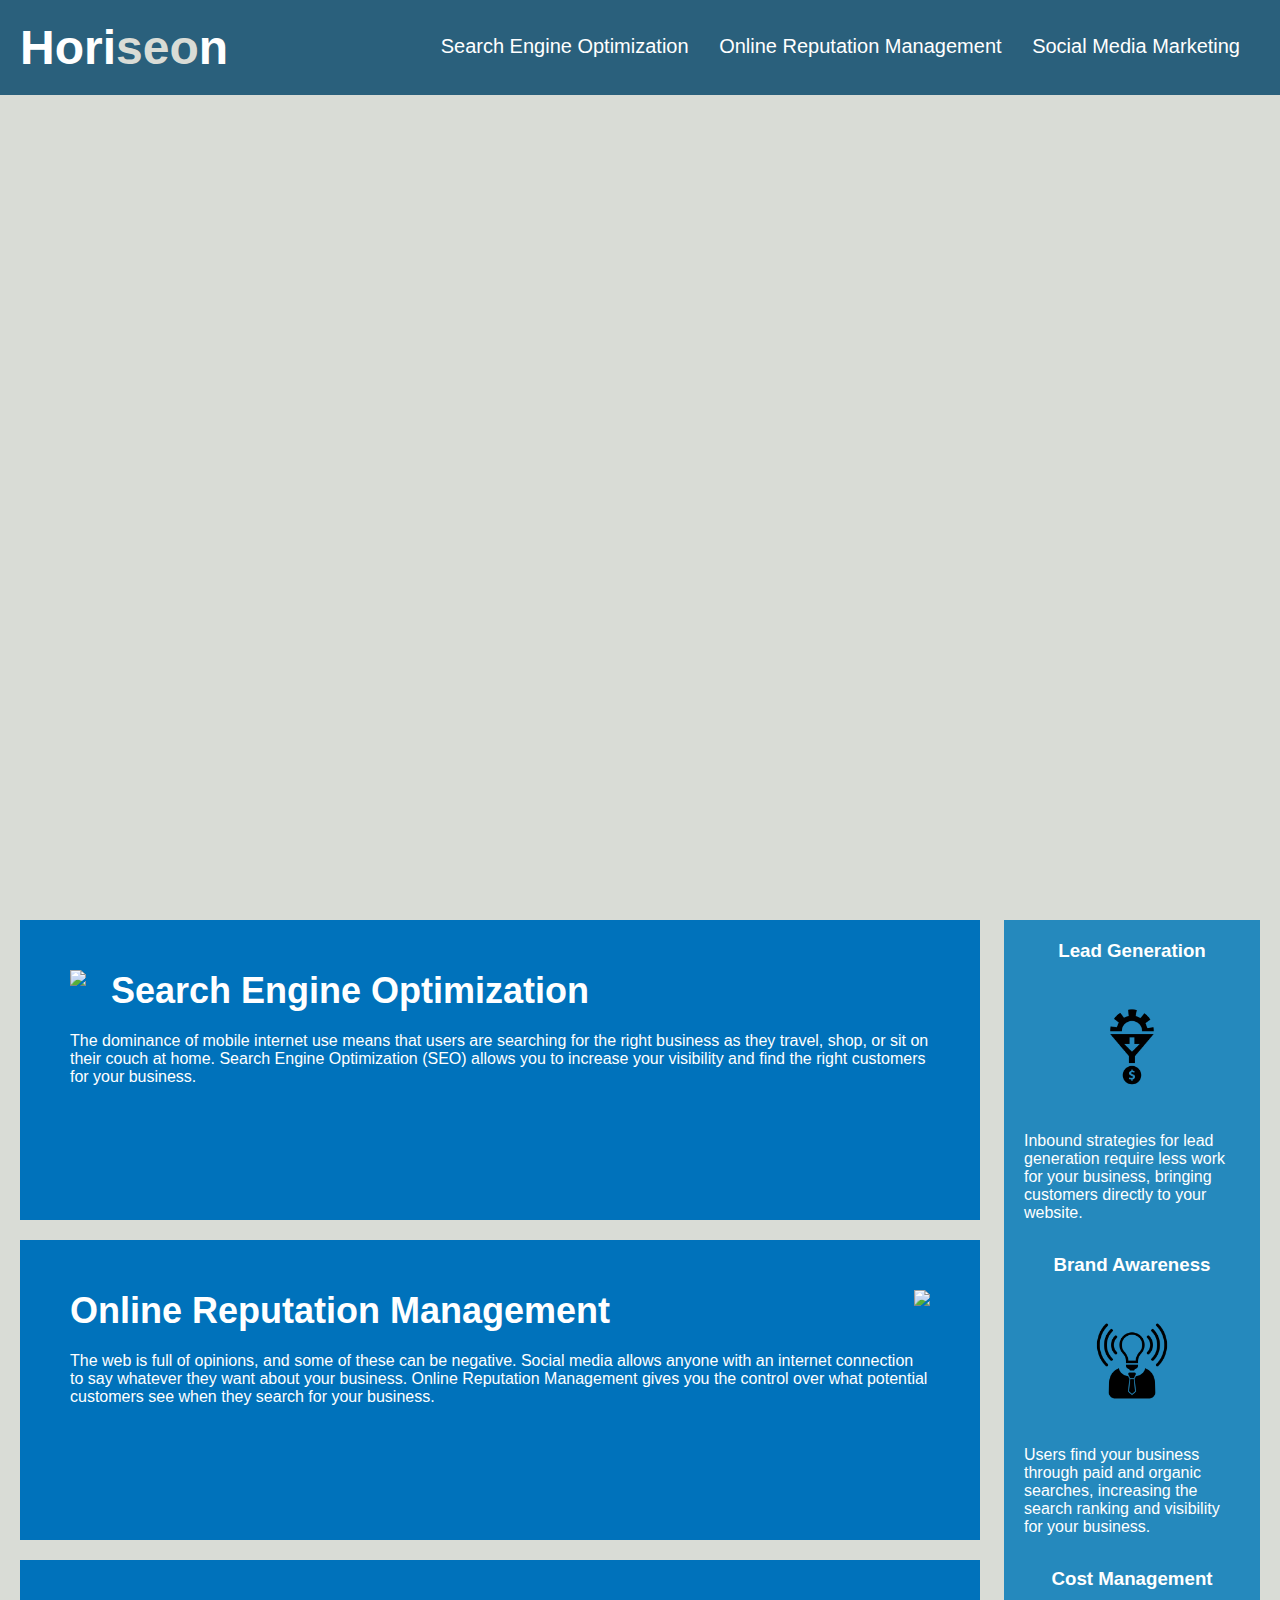
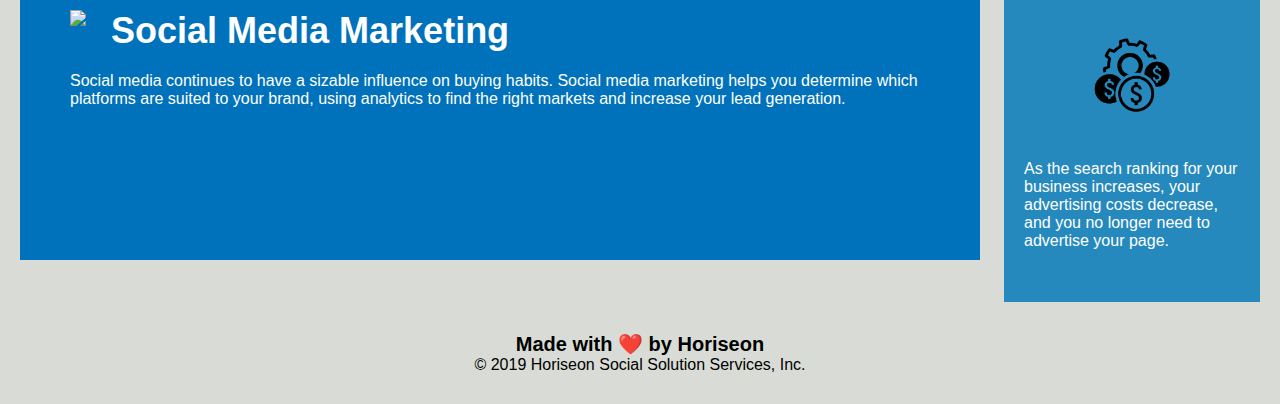
==== Develop/index.html @ 125cb97e "Initial commit including index.html, style.css, 7 images for website, and two homework guides explai" ====
<!DOCTYPE html>
<html lang="en-us">

<head>
    <meta charset="UTF-8" />
    <link rel="stylesheet" href="./assets/css/style.css">
    <title>website</title>
</head>

<body>
    <div class="header">
        <h1>Hori<span class="seo">seo</span>n</h1>
        <div>
            <ul>
                <li>
                    <a href="#search-engine-optimization">Search Engine Optimization</a>
                </li>
                <li>
                    <a href="#online-reputation-management">Online Reputation Management</a>
                </li>
                <li>
                    <a href="#social-media-marketing">Social Media Marketing</a>
                </li>
            </ul>
        </div>
    </div>
    <div class="hero"></div>
    <div class="content">
        <div class="search-engine-optimization">
            <img src="./assets/images/search-engine-optimization.jpg" class="float-left" />
            <h2>Search Engine Optimization</h2>
            <p>
                The dominance of mobile internet use means that users are searching for the right business as they travel, shop, or sit on their couch at home. Search Engine Optimization (SEO) allows you to increase your visibility and find the right customers for your business.
            </p>
        </div>
        <div id="online-reputation-management" class="online-reputation-management">
            <img src="./assets/images/online-reputation-management.jpg" class="float-right" />
            <h2>Online Reputation Management</h2>
            <p>
                The web is full of opinions, and some of these can be negative. Social media allows anyone with an internet connection to say whatever they want about your business. Online Reputation Management gives you the control over what potential customers see when they search for your business.
            </p>
        </div>
        <div id="social-media-marketing" class="social-media-marketing">
            <img src="./assets/images/social-media-marketing.jpg" class="float-left" />
            <h2>Social Media Marketing</h2>
            <p>
                Social media continues to have a sizable influence on buying habits. Social media marketing helps you determine which platforms are suited to your brand, using analytics to find the right markets and increase your lead generation.
            </p>
        </div>
    </div>
    <div class="benefits">
        <div class="benefit-lead">
            <h3>Lead Generation</h3>
            <img src="./assets/images/lead-generation.png" />
            <p>
                Inbound strategies for lead generation require less work for your business, bringing customers directly to your website.
            </p>
        </div>
        <div class="benefit-brand">
            <h3>Brand Awareness</h3>
            <img src="./assets/images/brand-awareness.png" />
            <p>
                Users find your business through paid and organic searches, increasing the search ranking and visibility for your business.
            </p>
        </div>
        <div class="benefit-cost">
            <h3>Cost Management</h3>
            <img src="./assets/images/cost-management.png" />
            <p>
                As the search ranking for your business increases, your advertising costs decrease, and you no longer need to advertise your page.
            </p>
        </div>
    </div>
    <div class="footer">
        <h2>Made with ❤️️ by Horiseon</h2>
        <p>
            &copy; 2019 Horiseon Social Solution Services, Inc.
        </p>
    </div>
</body>

</html>
---- Develop/assets/css/style.css ----
* {
    box-sizing: border-box;
    padding: 0;
    margin: 0;
}

body {
    background-color: #d9dcd6;
}

.header {
    padding: 20px;
    font-family: 'Trebuchet MS', 'Lucida Sans Unicode', 'Lucida Grande', 'Lucida Sans', Arial, sans-serif;
    background-color: #2a607c;
    color: #ffffff;
}

.header h1 {
    display: inline-block;
    font-size: 48px;
}

.header h1 .seo {
    color: #d9dcd6;
}

.header div {
    padding-top: 15px;
    margin-right: 20px;
    float: right;
    font-family: 'Gill Sans', 'Gill Sans MT', Calibri, 'Trebuchet MS', sans-serif;
    font-size: 20px;
}

.header div ul {
    list-style-type: none;
}

.header div ul li {
    display: inline-block;
    margin-left: 25px;
}

a {
    color: #ffffff;
    text-decoration: none;
}

p {
    font-size: 16px;
}

.hero {
    height: 800px;
    width: 100%;
    margin-bottom: 25px;
    background-image: url("../images/digital-marketing-meeting.jpg");
    background-size: cover;
    background-position: center;
}

.float-left {
    float: left;
    margin-right: 25px;
}

.float-right {
    float: right;
    margin-left: 25px;
}

.content {
    width: 75%;
    display: inline-block;
    margin-left: 20px;
}

.benefits {
    margin-right: 20px;
    padding: 20px;
    clear: both;
    float: right;
    width: 20%;
    height: 100%;
    font-family: 'Gill Sans', 'Gill Sans MT', Calibri, 'Trebuchet MS', sans-serif;
    background-color: #2589bd;
}

.benefit-lead {
    margin-bottom: 32px;
    color: #ffffff;
}

.benefit-brand {
    margin-bottom: 32px;
    color: #ffffff;
}

.benefit-cost {
    margin-bottom: 32px;
    color: #ffffff;
}

.benefit-lead h3 {
    margin-bottom: 10px;
    text-align: center;
}

.benefit-brand h3 {
    margin-bottom: 10px;
    text-align: center;
}

.benefit-cost h3 {
    margin-bottom: 10px;
    text-align: center;
}

.benefit-lead img {
    display: block;
    margin: 10px auto;
    max-width: 150px;
}

.benefit-brand img {
    display: block;
    margin: 10px auto;
    max-width: 150px;
}

.benefit-cost img {
    display: block;
    margin: 10px auto;
    max-width: 150px;
}

.search-engine-optimization {
    margin-bottom: 20px;
    padding: 50px;
    height: 300px;
    font-family: 'Gill Sans', 'Gill Sans MT', Calibri, 'Trebuchet MS', sans-serif;
    background-color: #0072bb;
    color: #ffffff;
}

.online-reputation-management {
    margin-bottom: 20px;
    padding: 50px;
    height: 300px;
    font-family: 'Gill Sans', 'Gill Sans MT', Calibri, 'Trebuchet MS', sans-serif;
    background-color: #0072bb;
    color: #ffffff;
}

.social-media-marketing {
    margin-bottom: 20px;
    padding: 50px;
    height: 300px;
    font-family: 'Gill Sans', 'Gill Sans MT', Calibri, 'Trebuchet MS', sans-serif;
    background-color: #0072bb;
    color: #ffffff;
}

.search-engine-optimization img {
    max-height: 200px;
}

.online-reputation-management img {
    max-height: 200px;
}

.social-media-marketing img {
    max-height: 200px;
}

.search-engine-optimization h2 {
    margin-bottom: 20px;
    font-size: 36px;
}

.online-reputation-management h2 {
    margin-bottom: 20px;
    font-size: 36px;
}

.social-media-marketing h2 {
    margin-bottom: 20px;
    font-size: 36px;
}

.footer {
    padding: 30px;
    clear: both;
    font-family: 'Trebuchet MS', 'Lucida Sans Unicode', 'Lucida Grande', 'Lucida Sans', Arial, sans-serif;
    text-align: center;
}

.footer h2 {
    font-size: 20px;
}
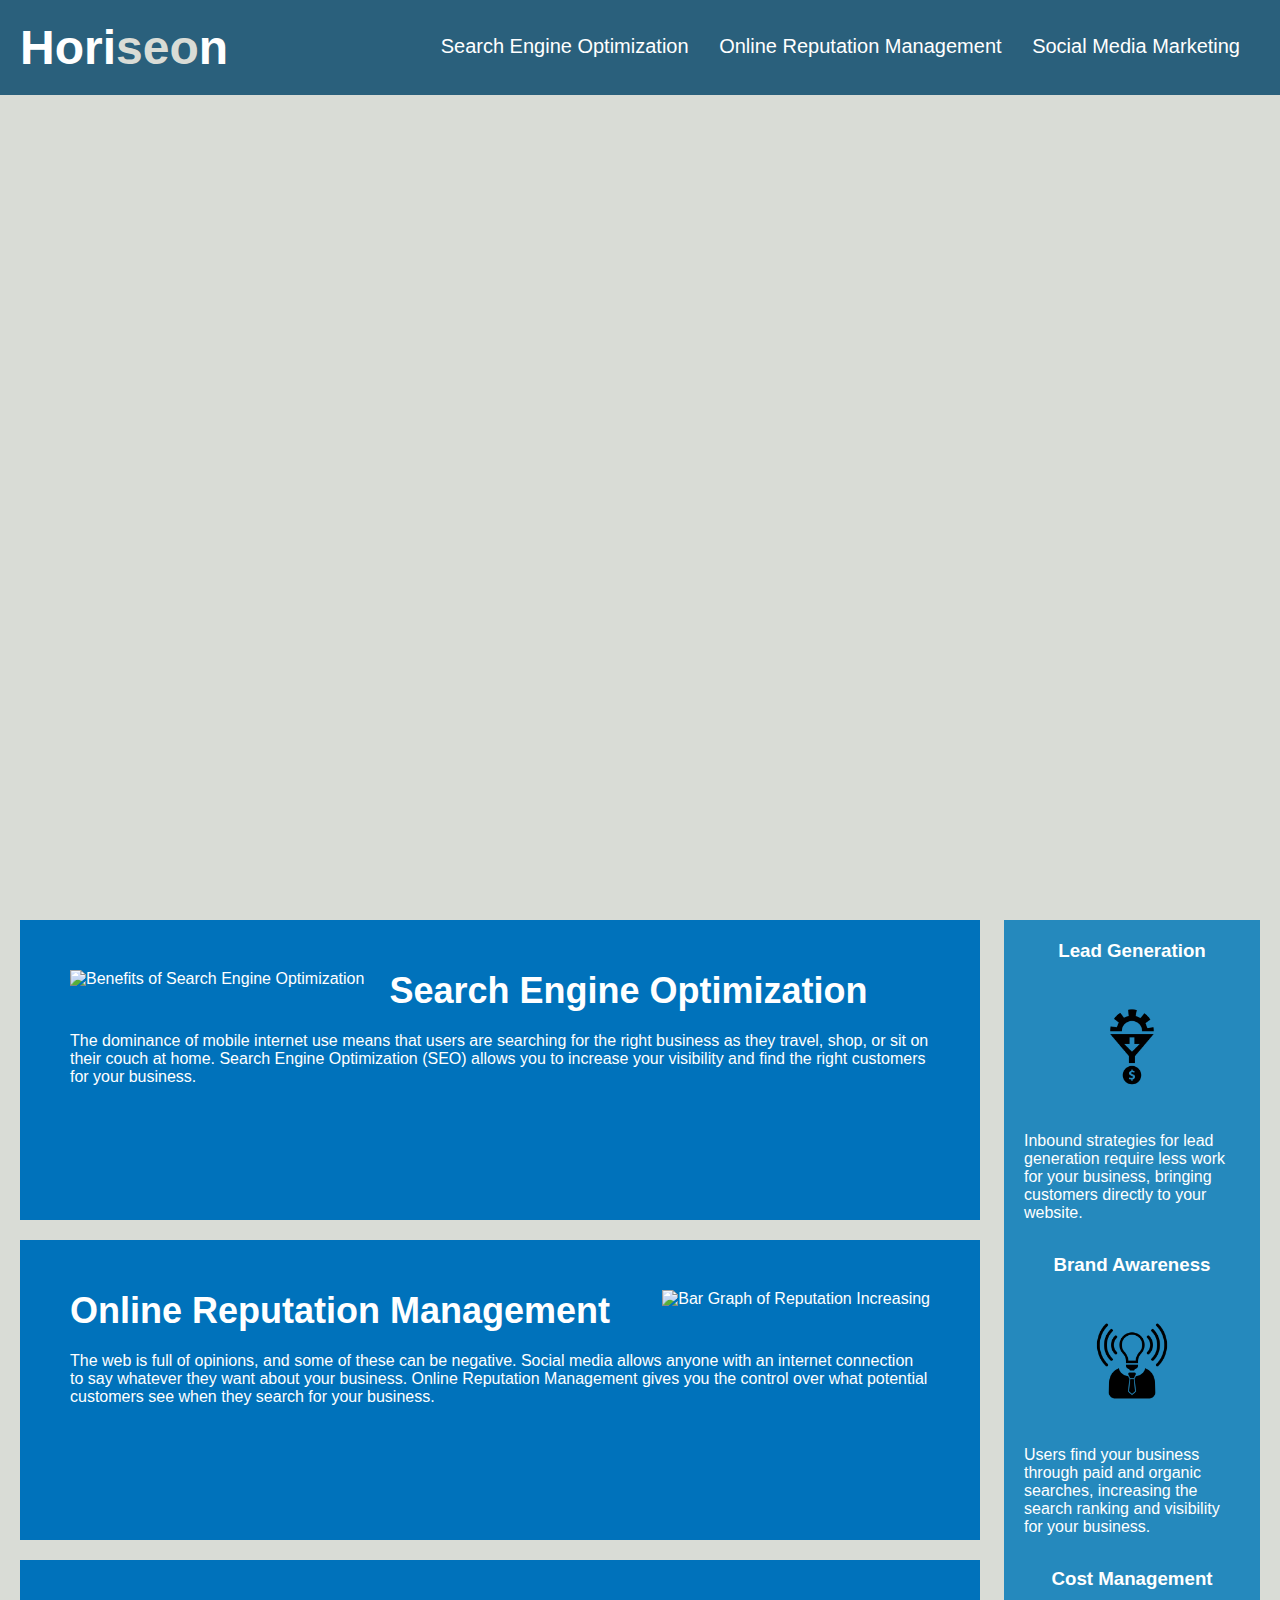
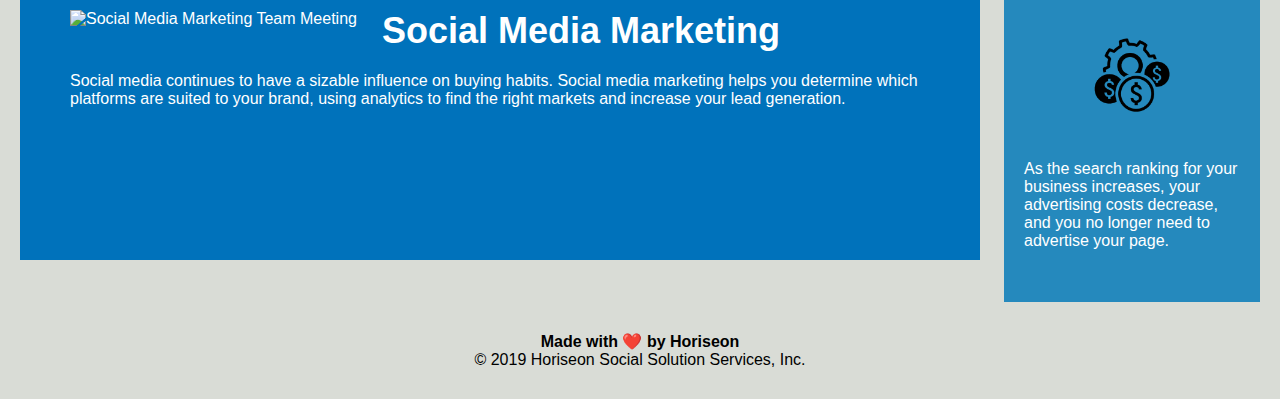
==== commit 5b0ba8ec: "img alt attributes, indentation, proper spacing, and sequential headings added to index.html" ====
--- a/Develop/index.html
+++ b/Develop/index.html
@@ -4,78 +4,85 @@
 <head>
     <meta charset="UTF-8" />
     <link rel="stylesheet" href="./assets/css/style.css">
-    <title>website</title>
+    <title>Horiseon Marketing Solutions</title>
 </head>
 
 <body>
     <div class="header">
         <h1>Hori<span class="seo">seo</span>n</h1>
-        <div>
-            <ul>
-                <li>
-                    <a href="#search-engine-optimization">Search Engine Optimization</a>
-                </li>
-                <li>
-                    <a href="#online-reputation-management">Online Reputation Management</a>
-                </li>
-                <li>
-                    <a href="#social-media-marketing">Social Media Marketing</a>
-                </li>
-            </ul>
+            <div>
+                <ul>
+                    <li>
+                        <a href="#search-engine-optimization">Search Engine Optimization</a>
+                    </li>
+                    <li>
+                        <a href="#online-reputation-management">Online Reputation Management</a>
+                    </li>
+                    <li>
+                        <a href="#social-media-marketing">Social Media Marketing</a>
+                    </li>
+                </ul>
+            </div>
+    </div>
+
+    <div class="hero"></div>
+
+    <div class="content">
+        <div class="search-engine-optimization">
+            <img src="./assets/images/search-engine-optimization.jpg" class="float-left" alt="Benefits of Search Engine Optimization"/>
+
+            <h2>Search Engine Optimization</h2>
+                <p>
+                    The dominance of mobile internet use means that users are searching for the right business as they travel, shop, or sit on their couch at home. Search Engine Optimization (SEO) allows you to increase your visibility and find the right customers for your business.
+                </p>
+        </div>
+        <div id="online-reputation-management" class="online-reputation-management">
+            <img src="./assets/images/online-reputation-management.jpg" class="float-right" alt="Bar Graph of Reputation Increasing"/>
+
+            <h2>Online Reputation Management</h2>
+                <p>
+                    The web is full of opinions, and some of these can be negative. Social media allows anyone with an internet connection to say whatever they want about your business. Online Reputation Management gives you the control over what potential customers see when they search for your business.
+                </p>
+        </div>
+        <div id="social-media-marketing" class="social-media-marketing">
+            <img src="./assets/images/social-media-marketing.jpg" class="float-left" alt="Social Media Marketing Team Meeting" />
+            
+            <h2>Social Media Marketing</h2>
+                <p>
+                    Social media continues to have a sizable influence on buying habits. Social media marketing helps you determine which platforms are suited to your brand, using analytics to find the right markets and increase your lead generation.
+                </p>
         </div>
     </div>
-    <div class="hero"></div>
-    <div class="content">
-        <div class="search-engine-optimization">
-            <img src="./assets/images/search-engine-optimization.jpg" class="float-left" />
-            <h2>Search Engine Optimization</h2>
-            <p>
-                The dominance of mobile internet use means that users are searching for the right business as they travel, shop, or sit on their couch at home. Search Engine Optimization (SEO) allows you to increase your visibility and find the right customers for your business.
-            </p>
-        </div>
-        <div id="online-reputation-management" class="online-reputation-management">
-            <img src="./assets/images/online-reputation-management.jpg" class="float-right" />
-            <h2>Online Reputation Management</h2>
-            <p>
-                The web is full of opinions, and some of these can be negative. Social media allows anyone with an internet connection to say whatever they want about your business. Online Reputation Management gives you the control over what potential customers see when they search for your business.
-            </p>
-        </div>
-        <div id="social-media-marketing" class="social-media-marketing">
-            <img src="./assets/images/social-media-marketing.jpg" class="float-left" />
-            <h2>Social Media Marketing</h2>
-            <p>
-                Social media continues to have a sizable influence on buying habits. Social media marketing helps you determine which platforms are suited to your brand, using analytics to find the right markets and increase your lead generation.
-            </p>
-        </div>
-    </div>
+
     <div class="benefits">
         <div class="benefit-lead">
             <h3>Lead Generation</h3>
-            <img src="./assets/images/lead-generation.png" />
-            <p>
-                Inbound strategies for lead generation require less work for your business, bringing customers directly to your website.
-            </p>
+                <img src="./assets/images/lead-generation.png" alt="Lead Generation Lightbulb Icon"/>
+                <p>
+                    Inbound strategies for lead generation require less work for your business, bringing customers directly to your website.
+                </p>
         </div>
         <div class="benefit-brand">
             <h3>Brand Awareness</h3>
-            <img src="./assets/images/brand-awareness.png" />
-            <p>
-                Users find your business through paid and organic searches, increasing the search ranking and visibility for your business.
-            </p>
+                <img src="./assets/images/brand-awareness.png" alt="Brand Awareness Lightbulb Icon" />
+                <p>
+                    Users find your business through paid and organic searches, increasing the search ranking and visibility for your business.
+                </p>
         </div>
         <div class="benefit-cost">
             <h3>Cost Management</h3>
-            <img src="./assets/images/cost-management.png" />
-            <p>
-                As the search ranking for your business increases, your advertising costs decrease, and you no longer need to advertise your page.
-            </p>
+                <img src="./assets/images/cost-management.png" alt="Cost Management Coins Icon"/>
+                <p>
+                    As the search ranking for your business increases, your advertising costs decrease, and you no longer need to advertise your page.
+                </p>
         </div>
     </div>
+    
     <div class="footer">
-        <h2>Made with ❤️️ by Horiseon</h2>
-        <p>
-            &copy; 2019 Horiseon Social Solution Services, Inc.
-        </p>
+        <h4>Made with ❤️️ by Horiseon</h4>
+            <p>
+                &copy; 2019 Horiseon Social Solution Services, Inc.
+            </p>
     </div>
 </body>
 
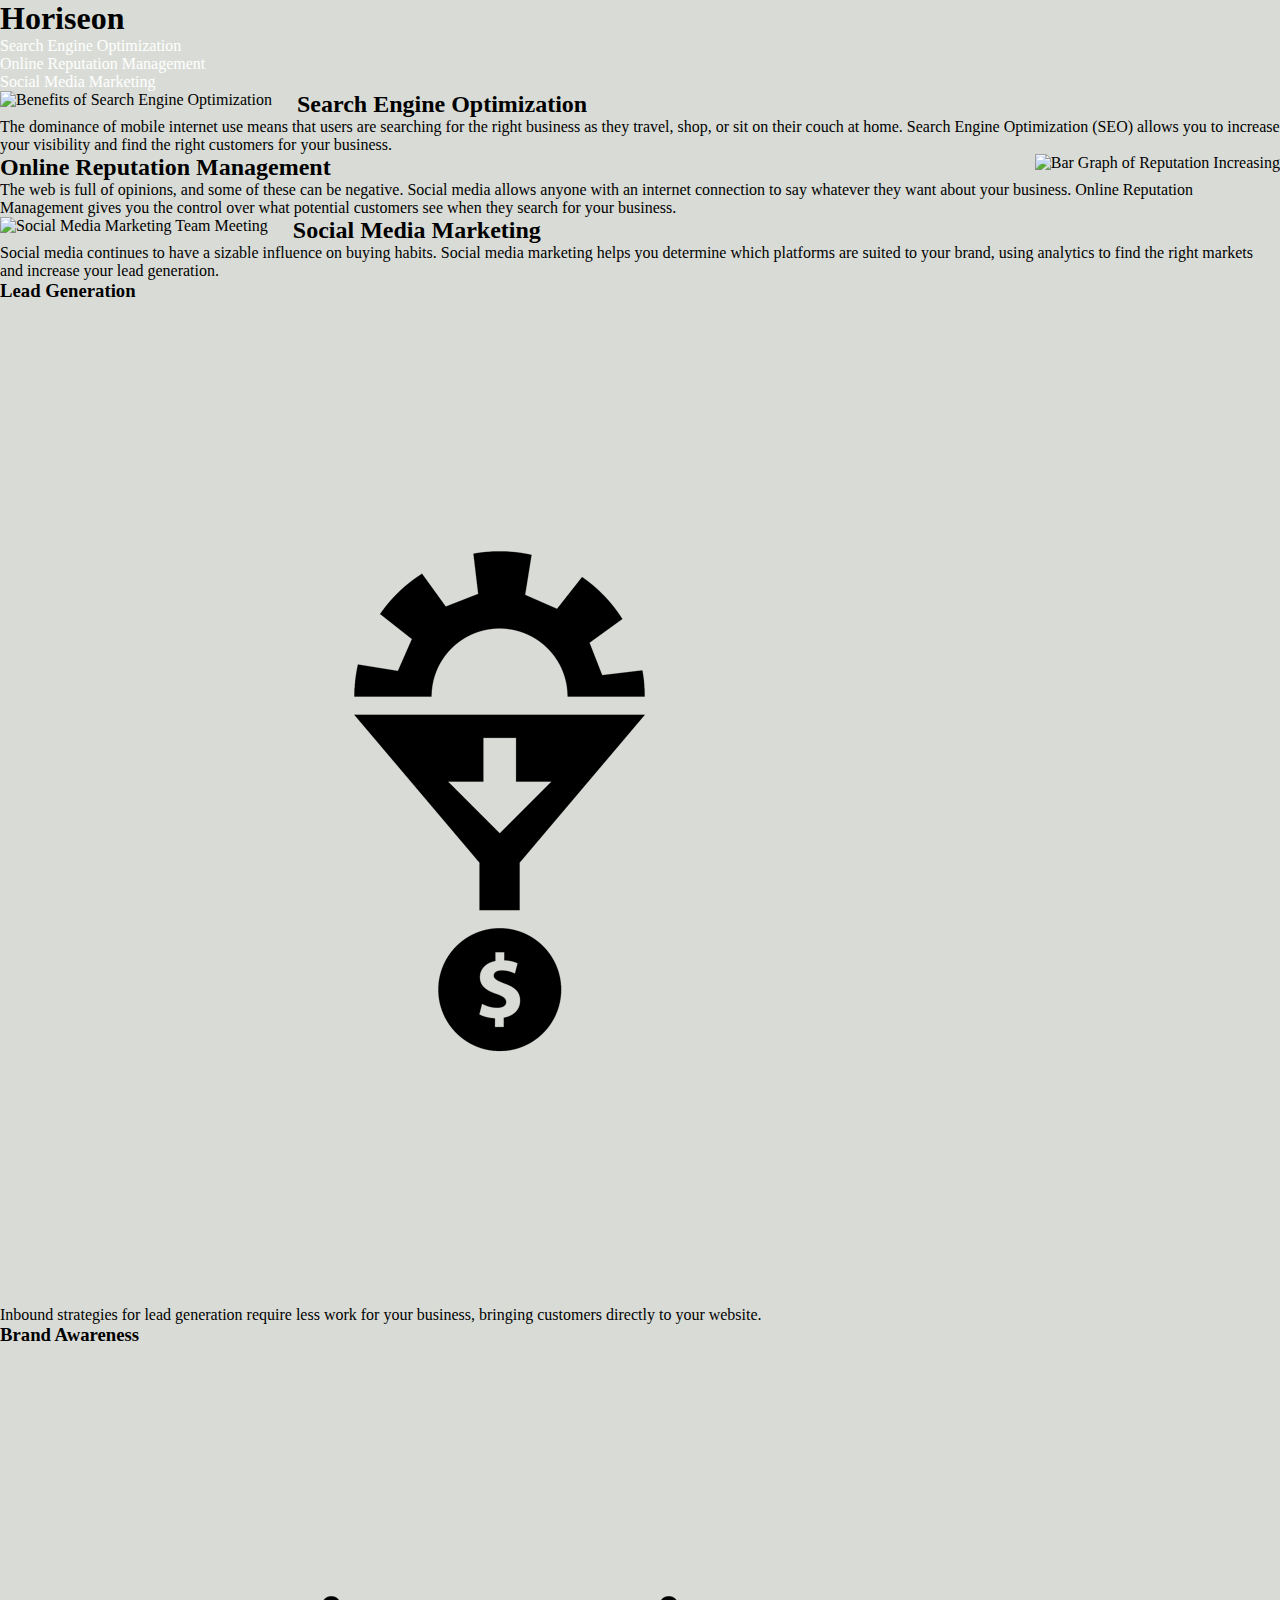
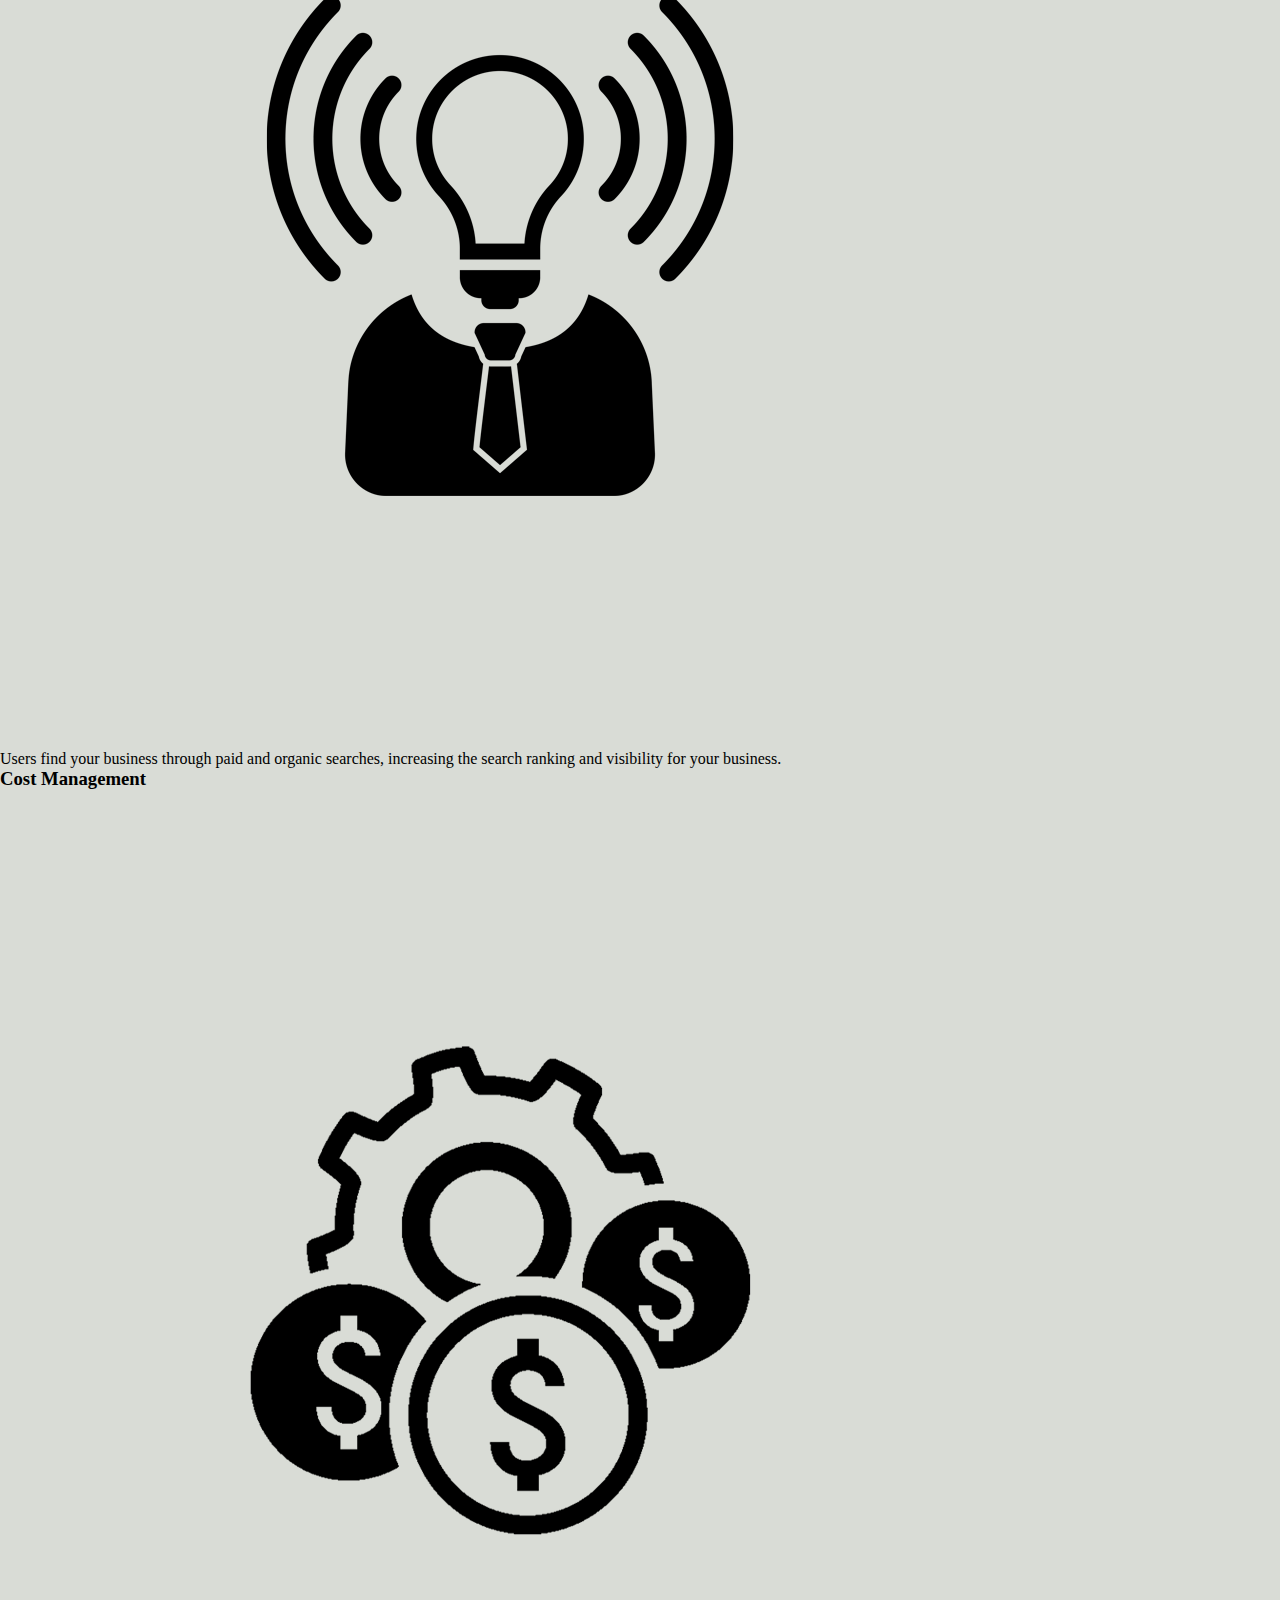
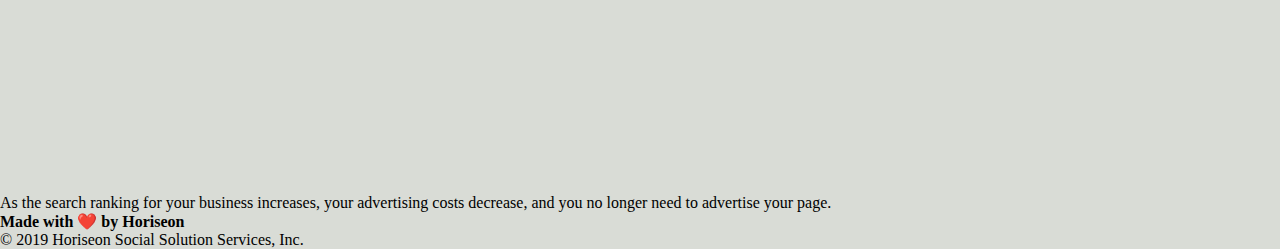
==== commit 8834fecc: "added semantic elements to index.html, HTML elements follow logical structure, CSS selectors (class/" ====
--- a/Develop/index.html
+++ b/Develop/index.html
@@ -8,9 +8,9 @@
 </head>
 
 <body>
-    <div class="header">
+    <header>
         <h1>Hori<span class="seo">seo</span>n</h1>
-            <div>
+            <nav>
                 <ul>
                     <li>
                         <a href="#search-engine-optimization">Search Engine Optimization</a>
@@ -22,68 +22,68 @@
                         <a href="#social-media-marketing">Social Media Marketing</a>
                     </li>
                 </ul>
-            </div>
-    </div>
+            </nav>
+    </header>
 
-    <div class="hero"></div>
+    <figure></figure>
 
-    <div class="content">
-        <div class="search-engine-optimization">
+    <content>
+        <article ID="search-engine-optimization">
             <img src="./assets/images/search-engine-optimization.jpg" class="float-left" alt="Benefits of Search Engine Optimization"/>
 
             <h2>Search Engine Optimization</h2>
                 <p>
                     The dominance of mobile internet use means that users are searching for the right business as they travel, shop, or sit on their couch at home. Search Engine Optimization (SEO) allows you to increase your visibility and find the right customers for your business.
                 </p>
-        </div>
-        <div id="online-reputation-management" class="online-reputation-management">
+        </article>
+        <article id="online-reputation-management">
             <img src="./assets/images/online-reputation-management.jpg" class="float-right" alt="Bar Graph of Reputation Increasing"/>
 
             <h2>Online Reputation Management</h2>
                 <p>
                     The web is full of opinions, and some of these can be negative. Social media allows anyone with an internet connection to say whatever they want about your business. Online Reputation Management gives you the control over what potential customers see when they search for your business.
                 </p>
-        </div>
-        <div id="social-media-marketing" class="social-media-marketing">
+        </article>
+        <article id="social-media-marketing">
             <img src="./assets/images/social-media-marketing.jpg" class="float-left" alt="Social Media Marketing Team Meeting" />
             
             <h2>Social Media Marketing</h2>
                 <p>
                     Social media continues to have a sizable influence on buying habits. Social media marketing helps you determine which platforms are suited to your brand, using analytics to find the right markets and increase your lead generation.
                 </p>
-        </div>
-    </div>
+        </article>
+    </content>
 
-    <div class="benefits">
-        <div class="benefit-lead">
+    <aside>
+        <section>
             <h3>Lead Generation</h3>
                 <img src="./assets/images/lead-generation.png" alt="Lead Generation Lightbulb Icon"/>
                 <p>
                     Inbound strategies for lead generation require less work for your business, bringing customers directly to your website.
                 </p>
-        </div>
-        <div class="benefit-brand">
+        </section>
+        <section>
             <h3>Brand Awareness</h3>
                 <img src="./assets/images/brand-awareness.png" alt="Brand Awareness Lightbulb Icon" />
                 <p>
                     Users find your business through paid and organic searches, increasing the search ranking and visibility for your business.
                 </p>
-        </div>
-        <div class="benefit-cost">
+        </section>
+        <section>
             <h3>Cost Management</h3>
                 <img src="./assets/images/cost-management.png" alt="Cost Management Coins Icon"/>
                 <p>
                     As the search ranking for your business increases, your advertising costs decrease, and you no longer need to advertise your page.
                 </p>
-        </div>
-    </div>
+        </section>
+    </aside>
     
-    <div class="footer">
+    <footer>
         <h4>Made with ❤️️ by Horiseon</h4>
             <p>
                 &copy; 2019 Horiseon Social Solution Services, Inc.
             </p>
-    </div>
+    </footer>
 </body>
 
 </html>
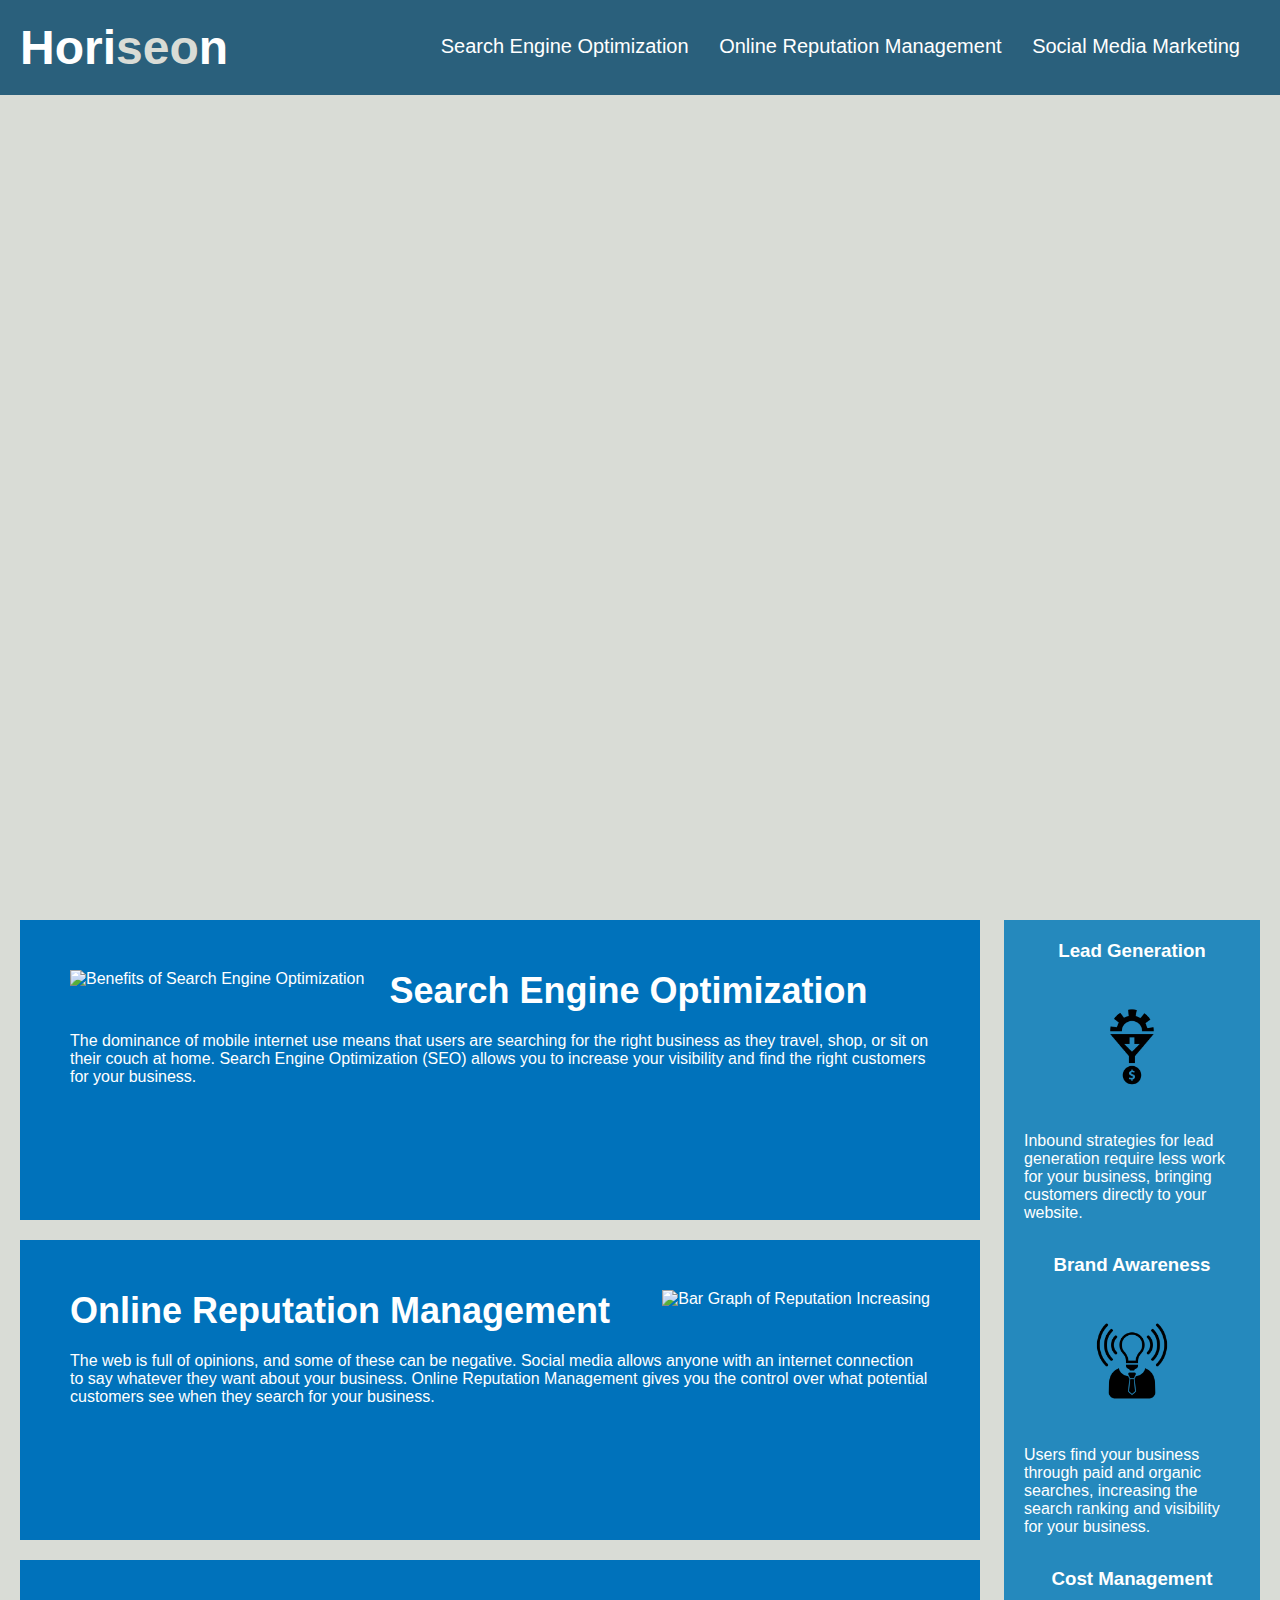
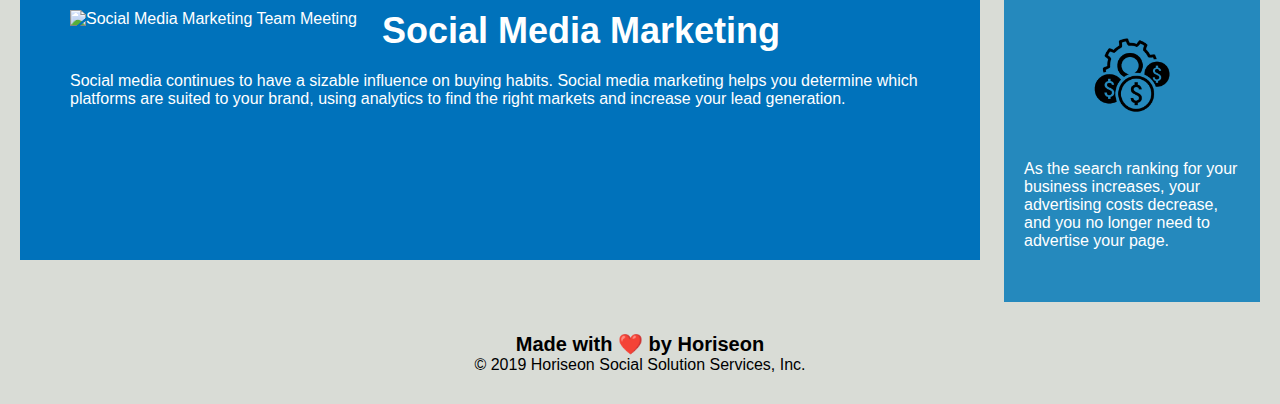
==== commit bd43ea9e: "CSS edited: selectors and properties consolidated, selectors put in sequential order, comments added" ====
--- a/Develop/index.html
+++ b/Develop/index.html
@@ -28,7 +28,7 @@
     <figure></figure>
 
     <content>
-        <article ID="search-engine-optimization">
+        <article id="search-engine-optimization">
             <img src="./assets/images/search-engine-optimization.jpg" class="float-left" alt="Benefits of Search Engine Optimization"/>
 
             <h2>Search Engine Optimization</h2>
@@ -85,5 +85,4 @@
             </p>
     </footer>
 </body>
-
 </html>
--- a/Develop/assets/css/style.css
+++ b/Develop/assets/css/style.css
@@ -8,23 +8,24 @@
     background-color: #d9dcd6;
 }
 
-.header {
+/* HEADER STYLING */
+header {
     padding: 20px;
     font-family: 'Trebuchet MS', 'Lucida Sans Unicode', 'Lucida Grande', 'Lucida Sans', Arial, sans-serif;
     background-color: #2a607c;
     color: #ffffff;
 }
 
-.header h1 {
+h1 {
     display: inline-block;
     font-size: 48px;
 }
 
-.header h1 .seo {
+span {
     color: #d9dcd6;
 }
 
-.header div {
+nav {
     padding-top: 15px;
     margin-right: 20px;
     float: right;
@@ -32,11 +33,11 @@
     font-size: 20px;
 }
 
-.header div ul {
+nav ul {
     list-style-type: none;
 }
 
-.header div ul li {
+nav ul li {
     display: inline-block;
     margin-left: 25px;
 }
@@ -46,17 +47,34 @@
     text-decoration: none;
 }
 
-p {
-    font-size: 16px;
-}
-
-.hero {
+/* BACKGROUND IMAGE FIGURE STYLING */
+figure {
     height: 800px;
     width: 100%;
     margin-bottom: 25px;
     background-image: url("../images/digital-marketing-meeting.jpg");
     background-size: cover;
     background-position: center;
+}
+
+/* CONTENT STYLING*/
+content {
+    width: 75%;
+    display: inline-block;
+    margin-left: 20px;
+}
+
+article {
+    margin-bottom: 20px;
+    padding: 50px;
+    height: 300px;
+    font-family: 'Gill Sans', 'Gill Sans MT', Calibri, 'Trebuchet MS', sans-serif;
+    background-color: #0072bb;
+    color: #ffffff;
+}
+
+article img {
+    max-height: 200px;
 }
 
 .float-left {
@@ -69,13 +87,17 @@
     margin-left: 25px;
 }
 
-.content {
-    width: 75%;
-    display: inline-block;
-    margin-left: 20px;
+h2 {
+    margin-bottom: 20px;
+    font-size: 36px;
 }
 
-.benefits {
+p {
+    font-size: 16px;
+}
+
+/* ASIDE STYLING */
+aside {
     margin-right: 20px;
     padding: 20px;
     clear: both;
@@ -86,115 +108,30 @@
     background-color: #2589bd;
 }
 
-.benefit-lead {
+section {
     margin-bottom: 32px;
     color: #ffffff;
 }
 
-.benefit-brand {
-    margin-bottom: 32px;
-    color: #ffffff;
-}
-
-.benefit-cost {
-    margin-bottom: 32px;
-    color: #ffffff;
-}
-
-.benefit-lead h3 {
+h3 {
     margin-bottom: 10px;
     text-align: center;
 }
 
-.benefit-brand h3 {
-    margin-bottom: 10px;
-    text-align: center;
-}
-
-.benefit-cost h3 {
-    margin-bottom: 10px;
-    text-align: center;
-}
-
-.benefit-lead img {
+section img {
     display: block;
     margin: 10px auto;
     max-width: 150px;
 }
 
-.benefit-brand img {
-    display: block;
-    margin: 10px auto;
-    max-width: 150px;
-}
-
-.benefit-cost img {
-    display: block;
-    margin: 10px auto;
-    max-width: 150px;
-}
-
-.search-engine-optimization {
-    margin-bottom: 20px;
-    padding: 50px;
-    height: 300px;
-    font-family: 'Gill Sans', 'Gill Sans MT', Calibri, 'Trebuchet MS', sans-serif;
-    background-color: #0072bb;
-    color: #ffffff;
-}
-
-.online-reputation-management {
-    margin-bottom: 20px;
-    padding: 50px;
-    height: 300px;
-    font-family: 'Gill Sans', 'Gill Sans MT', Calibri, 'Trebuchet MS', sans-serif;
-    background-color: #0072bb;
-    color: #ffffff;
-}
-
-.social-media-marketing {
-    margin-bottom: 20px;
-    padding: 50px;
-    height: 300px;
-    font-family: 'Gill Sans', 'Gill Sans MT', Calibri, 'Trebuchet MS', sans-serif;
-    background-color: #0072bb;
-    color: #ffffff;
-}
-
-.search-engine-optimization img {
-    max-height: 200px;
-}
-
-.online-reputation-management img {
-    max-height: 200px;
-}
-
-.social-media-marketing img {
-    max-height: 200px;
-}
-
-.search-engine-optimization h2 {
-    margin-bottom: 20px;
-    font-size: 36px;
-}
-
-.online-reputation-management h2 {
-    margin-bottom: 20px;
-    font-size: 36px;
-}
-
-.social-media-marketing h2 {
-    margin-bottom: 20px;
-    font-size: 36px;
-}
-
-.footer {
+/* FOOTER STYLING */
+footer {
     padding: 30px;
     clear: both;
     font-family: 'Trebuchet MS', 'Lucida Sans Unicode', 'Lucida Grande', 'Lucida Sans', Arial, sans-serif;
     text-align: center;
 }
 
-.footer h2 {
+h4 {
     font-size: 20px;
-}
+}